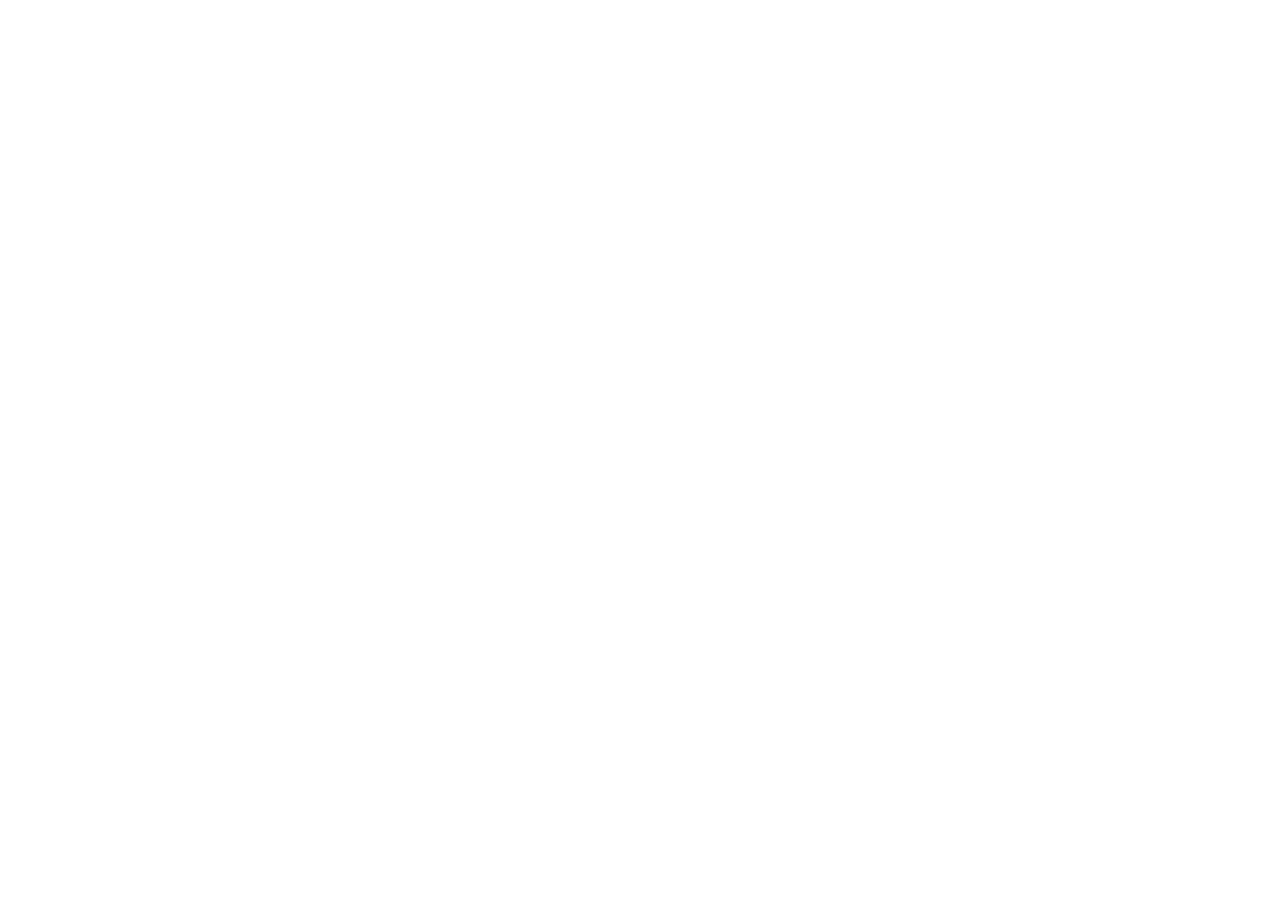
==== index.html @ 6897dd4c "update: Add new files and links" ====
<!DOCTYPE html>
<html lang="en">

<head>
	<meta charset="UTF-8">
	<meta http-equiv="X-UA-Compatible" content="IE=edge">
	<meta name="viewport" content="width=device-width, initial-scale=1.0">
	<title>JavaScript 2.0</title>
	<link rel="stylesheet" href="css/style.css">
</head>

<body>

	<script src="js/script.js"></script>
</body>

</html>
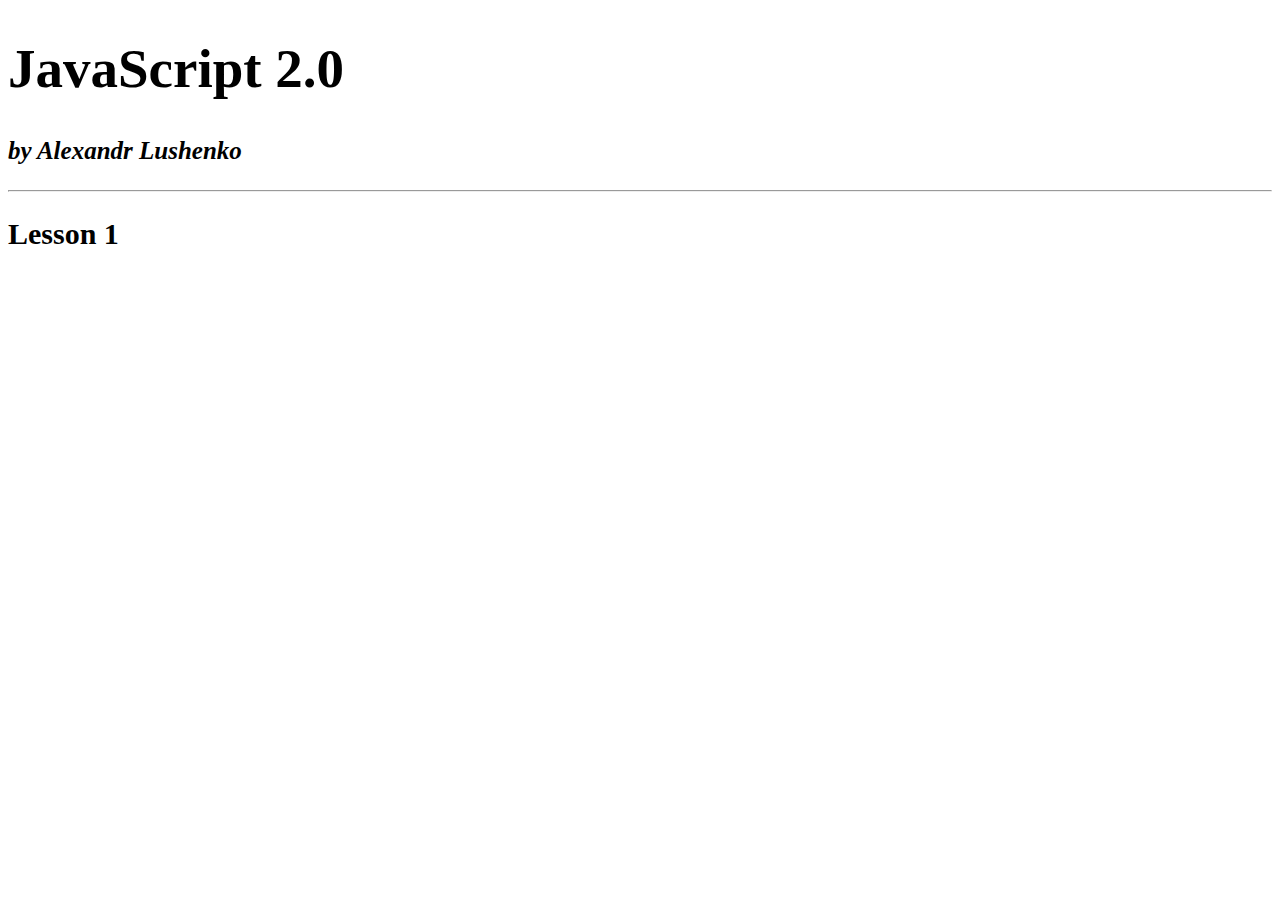
==== commit d4b303b5: "update: html and css files" ====
--- a/index.html
+++ b/index.html
@@ -10,6 +10,10 @@
 </head>
 
 <body>
+	<h1 class="main-title">JavaScript 2.0</h1>
+	<h3 class="sub-title">by Alexandr Lushenko</h3>
+	<hr>
+	<h2 class="lesson-title">Lesson 1</h2>
 
 	<script src="js/script.js"></script>
 </body>
--- a/css/style.css
+++ b/css/style.css
@@ -0,0 +1,10 @@
+.main-title {
+	font-size: 55px;
+}
+.sub-title {
+	font-size: 25px;
+	font-style: italic;
+}
+.lesson-title {
+	font-size: 30px;
+}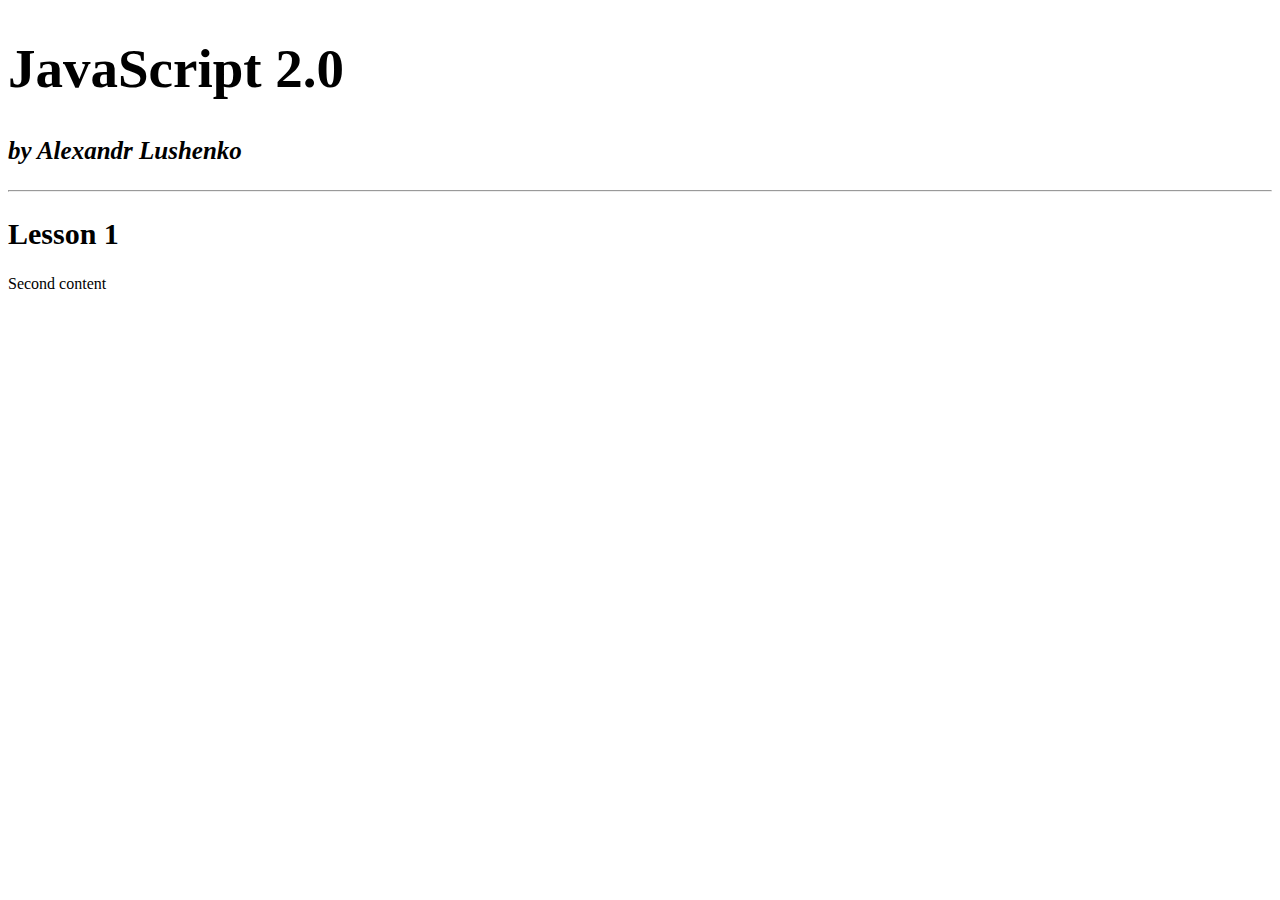
==== commit 2a2f970b: "update: change html content from js" ====
--- a/index.html
+++ b/index.html
@@ -14,6 +14,7 @@
 	<h3 class="sub-title">by Alexandr Lushenko</h3>
 	<hr>
 	<h2 class="lesson-title">Lesson 1</h2>
+	<div id="out">First content</div>
 
 	<script src="js/script.js"></script>
 </body>
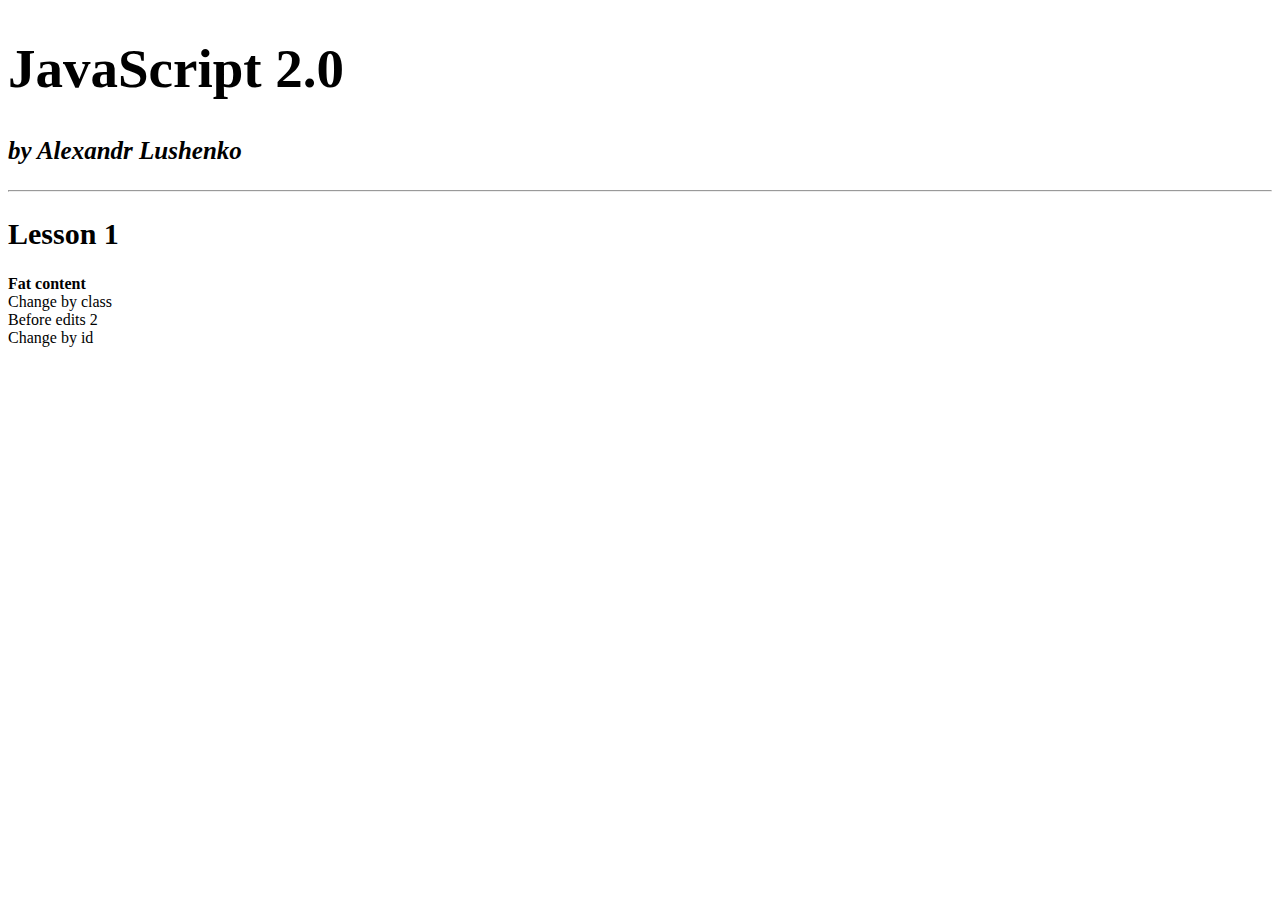
==== commit 54a6bf39: "update: add function querryselection" ====
--- a/index.html
+++ b/index.html
@@ -15,6 +15,9 @@
 	<hr>
 	<h2 class="lesson-title">Lesson 1</h2>
 	<div id="out">First content</div>
+	<div class="class-one">Before edits</div>
+	<div class="class-one">Before edits 2</div>
+	<div class="class-one" id="one">Before edits 3</div>
 
 	<script src="js/script.js"></script>
 </body>
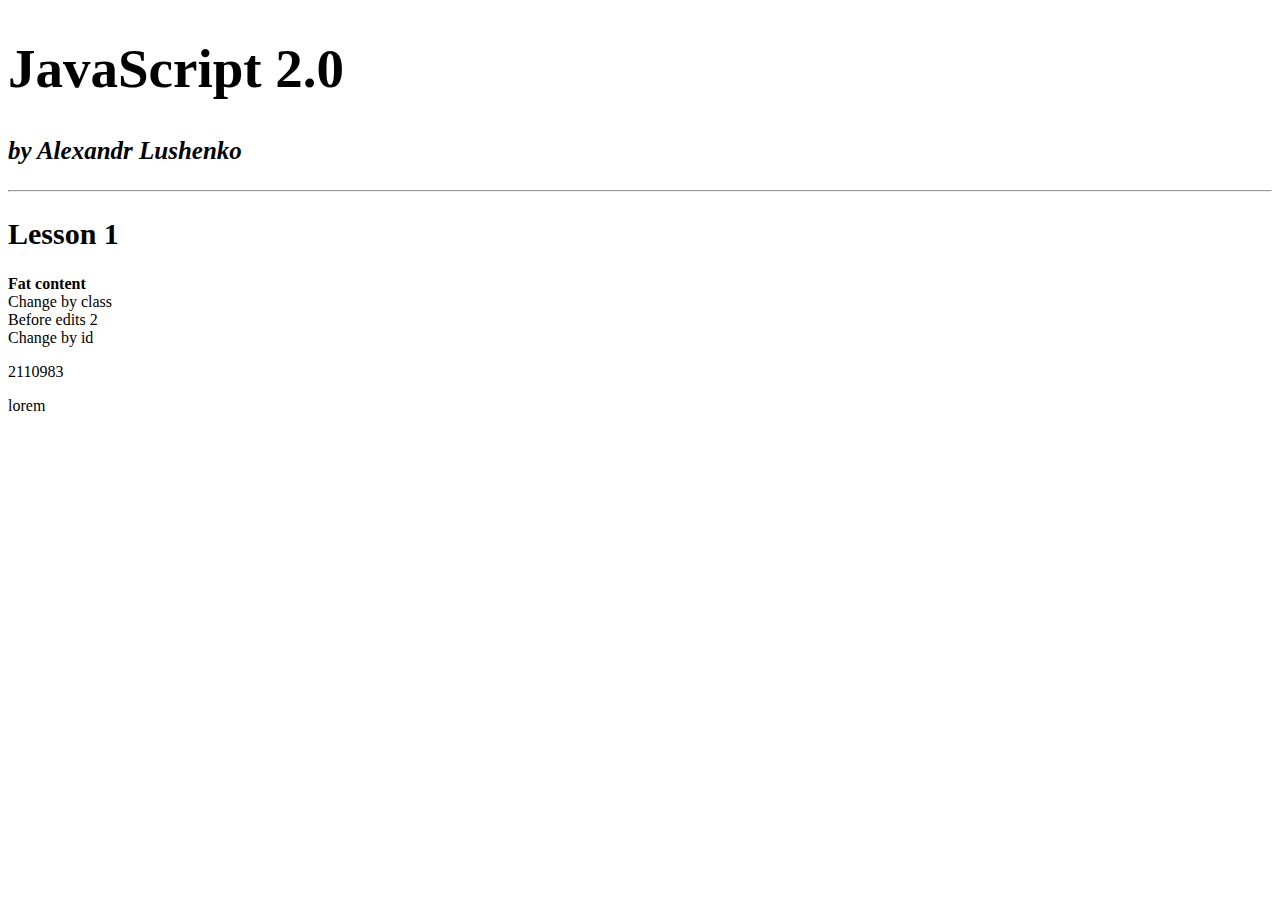
==== commit a8535ffe: "update: add variables" ====
--- a/index.html
+++ b/index.html
@@ -18,6 +18,10 @@
 	<div class="class-one">Before edits</div>
 	<div class="class-one">Before edits 2</div>
 	<div class="class-one" id="one">Before edits 3</div>
+	<p class="paragraph">Lorem ipsum dolor sit amet consectetur adipisicing elit. Eos eius culpa nemo rerum.
+		Exercitationem suscipit sunt, est alias perspiciatis vel porro sit impedit fugit voluptatem aliquid ipsa sequi
+		quae reprehenderit.</p>
+	<p class="text" id="two">Lorem ipsum dolor sit amet.</p>
 
 	<script src="js/script.js"></script>
 </body>
